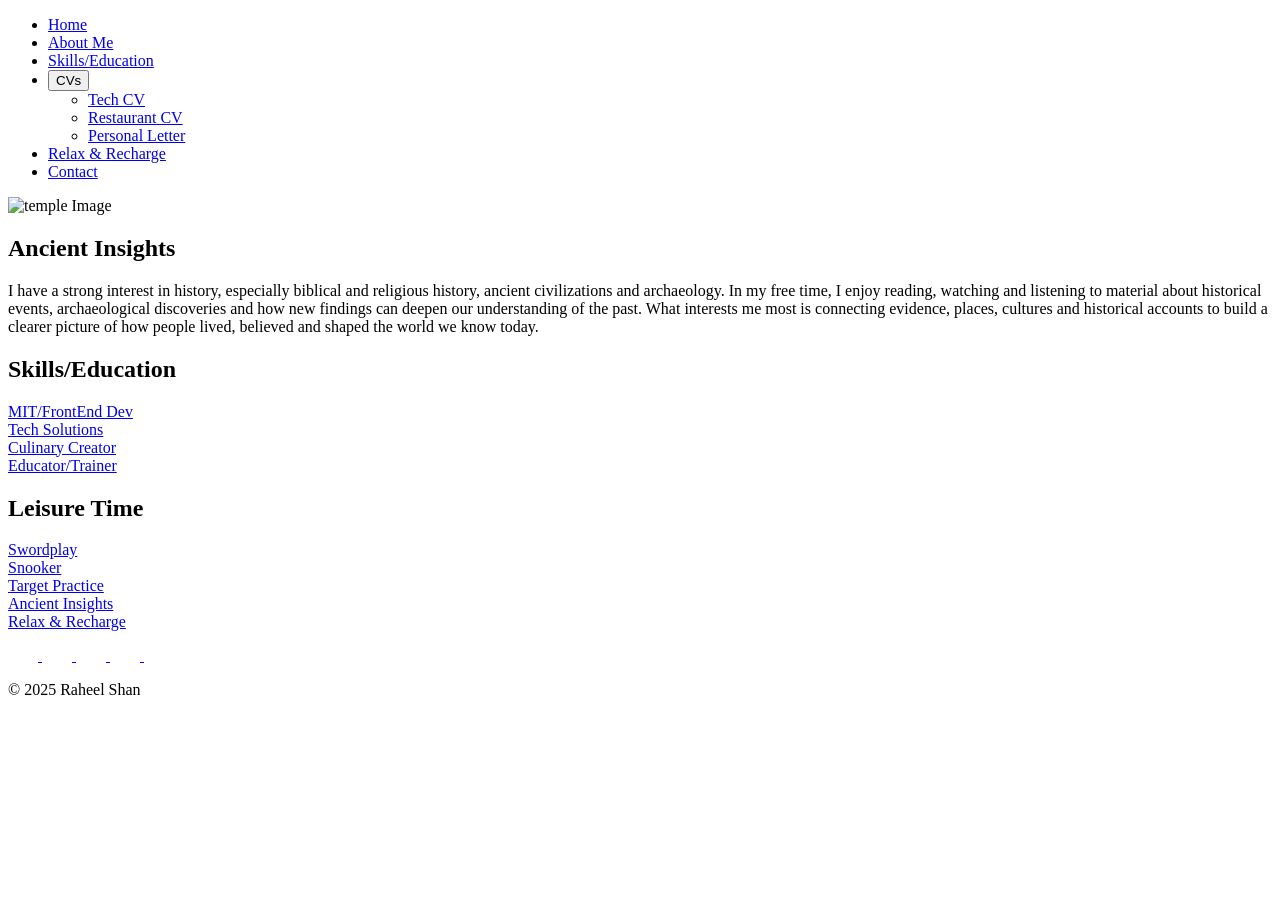
==== arc.html @ eb0130ec "Update arc.html" ====
<!DOCTYPE html>
<html lang="en">
<head>
  <meta charset="UTF-8">
  <meta name="viewport" content="width=device-width, initial-scale=1.0">
  <title>Snooker</title>
  <link rel="icon" type="image/png" sizes="32x32" href="images/fevicon.png">
  <link rel="stylesheet" href="styles.css">
</head>
<body>

  <!-- Navigation Bar -->
  <nav>
        <ul class="nav-links">
            <li><a href="index.html#home">Home</a></li>
            <li><a href="index.html#about">About Me</a></li>
            <li><a href="index.html#skills">Skills/Education</a></li>
            
             <!-- CV Dropdown -->
<li class="dropdown">
    <!-- Use a button instead of a fake link -->
    <button class="dropbtn" aria-haspopup="true" aria-expanded="false">
        CVs
    </button>

    <!-- Dropdown menu -->
    <ul class="dropdown-content" role="menu">
        <li><a href="cv-IT.html" target="_blank" role="menuitem">Tech CV</a></li>
        <li><a href="cv-restaurant.html" target="_blank" role="menuitem">Restaurant CV</a></li>
        <li><a href="pl.html" target="_blank" role="menuitem">Personal Letter</a></li>
    </ul>
</li>

            <li><a href="index.html#hobbies">Relax & Recharge</a></li>
            <li><a href="index.html#footer">Contact</a></li>
        </ul>
    </nav>

  <!-- About Section -->
  <section class="about">
    <div class="about-container">
        <div class="profile-mask">
      <img src="images/history.jpg" alt="temple Image" class="profile-image">
      </div>
      <div class="about-text">
        <h2>Ancient Insights</h2>
        <p>
         I have a strong interest in history, especially biblical and religious history, ancient civilizations and archaeology.

In my free time, I enjoy reading, watching and listening to material about historical events, archaeological discoveries and how new findings can deepen our understanding of the past.

What interests me most is connecting evidence, places, cultures and historical accounts to build a clearer picture of how people lived, believed and shaped the world we know today.
        </p>
      </div>
    </div>
  </section>

   <!-- Skills Section -->
    <section id="skills" class="cards-section">
        <h2>Skills/Education</h2>
        <div class="card-container">
            <div class="card-wrapper">
                <a href="mit.html" >
                    <div class="card" style="background-image: url('images/MIT.jpg');"></div>
                    <div class="card-name">MIT/FrontEnd Dev</div>
                </a>
            </div>
            <div class="card-wrapper">
                <a href="tech.html">
                    <div class="card" style="background-image: url('images/hardware-software.jpg');"></div>
                    <div class="card-name">Tech Solutions</div>
                </a>
            </div>
            <div class="card-wrapper">
                <a href="kitchen.html">
                    <div class="card" style="background-image: url('images/kitchen.jpg');"></div>
                    <div class="card-name">Culinary Creator</div>
                </a>
            </div>
            <div class="card-wrapper">
                <a href="trainer.html">
                    <div class="card" style="background-image: url('images/math.jpg');"></div>
                    <div class="card-name">Educator/Trainer</div>
                </a>
            </div>
        </div>
    </section>

    <!-- Hobbies Section -->
    <section id="hobbies" class="cards-section">
        <h2>Leisure Time</h2>
        <div class="card-container">
            <div class="card-wrapper">
                <a href="swords.html">
                    <div class="card" style="background-image: url('images/swords.jpg');"></div>
                    <div class="card-name">Swordplay</div>
                </a>
            </div>
            <div class="card-wrapper">
                <a href="snooker.html">
                    <div class="card" style="background-image: url('images/snooker.jpg');"></div>
                    <div class="card-name">Snooker</div>
                </a>
            </div>
            <div class="card-wrapper">
                <a href="guns.html">
                    <div class="card" style="background-image: url('images/guns.jpg');"></div>
                    <div class="card-name">Target Practice</div>
                </a>
            </div>
            <div class="card-wrapper">
                <a href="arc.html">
                    <div class="card" style="background-image: url('images/arc.jpg');"></div>
                    <div class="card-name">Ancient Insights</div>
                </a>
            </div>
            <div class="card-wrapper">
                <a href="chill.html">
                    <div class="card" style="background-image: url('images/chill.jpg');"></div>
                    <div class="card-name">Relax & Recharge</div>
                </a>
            </div>
        </div>
    </section>

    <!-- Footer --> 
     
    <footer id="footer"> <div class="socials"> 
    
    <!-- Instagram --> 
     
    <a href="https://www.instagram.com/" aria-label="Instagram" target="_blank"> 
        <svg xmlns="http://www.w3.org/2000/svg" width="30" height="30" fill="white" viewBox="0 0 24 24"> 
            <path d="M12 2.163c3.204 0 3.584.012 4.85.07 1.366.062 2.633.35 3.608 1.325.975.975 1.262 2.242 1.324 3.608.058 1.266.069 1.646.069 4.85s-.012 3.584-.07 4.85c-.062 1.366-.35 2.633-1.324 3.608-.975.975-2.242 1.262-3.608 1.324-1.266.058-1.646.069-4.85.069s-3.584-.012-4.85-.07c-1.366-.062-2.633-.35-3.608-1.324-.975-.975-1.262-2.242-1.324-3.608C2.175 15.747 2.163 15.367 2.163 12s.012-3.584.07-4.85c.062-1.366.35-2.633 1.324-3.608.975-.975 2.242-1.262 3.608-1.324C8.416 2.175 8.796 2.163 12 2.163M12 0C8.741 0 8.332.014 7.052.072 5.775.13 4.638.428 3.678 1.388 2.718 2.347 2.42 3.484 2.362 4.761.014 8.332 0 8.741 0 12s.014 3.668.072 4.948c.058 1.277.356 2.414 1.316 3.373.96.96 2.097 1.258 3.373 1.316C8.332 23.986 8.741 24 12 24s3.668-.014 4.948-.072c1.277-.058 2.414-.356 3.373-1.316.96-.96 1.258-2.097 1.316-3.373.058-1.28.072-1.689.072-4.948s-.014-3.668-.072-4.948c-.058-1.277-.356-2.414-1.316-3.373C19.362.428 18.225.13 16.948.072 15.668.014 15.259 0 12 0zm0 5.838A6.162 6.162 0 0 0 5.838 12 6.162 6.162 0 0 0 12 18.162 6.162 6.162 0 0 0 18.162 12 6.162 6.162 0 0 0 12 5.838zm0 10.162A3.999 3.999 0 1 1 16 12a3.999 3.999 0 0 1-4 4zm6.406-11.845a1.44 1.44 0 1 1-2.88 0 1.44 1.44 0 0 1 2.88 0z"/> 
        </svg> 
    </a> 
    
    <!-- Facebook --> 
    
    <a href="https://www.facebook.com/" aria-label="Facebook" target="_blank"> 
        <svg xmlns="http://www.w3.org/2000/svg" width="30" height="30" fill="white" viewBox="0 0 24 24"> 
            <path d="M22.675 0H1.325C.593 0 0 .593 0 1.325v21.351C0 23.407.593 24 1.325 24h11.494v-9.294H9.691V11.01h3.128V8.309c0-3.1 1.894-4.788 4.659-4.788 1.325 0 2.463.099 2.794.143v3.24l-1.918.001c-1.504 0-1.796.715-1.796 1.763v2.312h3.587l-.467 3.696h-3.12V24h6.116C23.407 24 24 23.407 24 22.676V1.325C24 .593 23.407 0 22.675 0z"/> 
        </svg> 
    </a> 
    
    <!-- LinkedIn --> 
     
    <a href="https://www.linkedin.com/" aria-label="LinkedIn" target="_blank"> 
        <svg xmlns="http://www.w3.org/2000/svg" width="30" height="30" fill="white" viewBox="0 0 24 24"> 
            <path d="M20.447 20.452h-3.554v-5.569c0-1.328-.027-3.037-1.85-3.037-1.853 0-2.136 1.445-2.136 2.939v5.667H9.354V9h3.414v1.561h.049c.476-.9 1.637-1.85 3.368-1.85 3.599 0 4.266 2.37 4.266 5.455v6.286zM5.337 7.433a2.062 2.062 0 1 1 0-4.125 2.062 2.062 0 0 1 0 4.125zM7.119 20.452H3.554V9h3.565v11.452zM22.225 0H1.771C.792 0 0 .771 0 1.771v20.457C0 23.229.792 24 1.771 24h20.451C23.2 24 24 23.229 24 22.229V1.771C24 .771 23.2 0 22.225 0z"/> 
        </svg> 
    </a> 
    
    <!-- GitHub --> 
     
    <a href="https://github.com/" aria-label="GitHub" target="_blank"> 
        <svg xmlns="http://www.w3.org/2000/svg" width="30" height="30" fill="white" viewBox="0 0 24 24"> 
            <path d="M12 .297c-6.63 0-12 5.373-12 12 0 5.303 3.438 9.8 8.205 11.387.6.113.82-.258.82-.577 0-.285-.01-1.04-.015-2.04-3.338.724-4.042-1.416-4.042-1.416-.546-1.387-1.333-1.756-1.333-1.756-1.09-.744.084-.729.084-.729 1.205.084 1.84 1.234 1.84 1.234 1.07 1.835 2.807 1.305 3.495.998.108-.775.418-1.305.76-1.605-2.665-.3-5.467-1.334-5.467-5.932 0-1.31.465-2.381 1.235-3.221-.135-.303-.54-1.523.105-3.176 0 0 1.005-.322 3.3 1.23.96-.267 1.98-.399 3-.405 1.02.006 2.04.138 3 .405 2.28-1.552 3.285-1.23 3.285-1.23.645 1.653.24 2.873.12 3.176.765.84 1.23 1.911 1.23 3.221 0 4.61-2.805 5.625-5.475 5.921.435.372.81 1.096.81 2.212 0 1.596-.015 2.884-.015 3.276 0 .315.21.694.825.576C20.565 22.092 24 17.592 24 12.297c0-6.627-5.373-12-12-12"/> 
        </svg> 
    </a> 
    
    <!-- Twitter --> 
     
    <a href="https://x.com/" aria-label="Twitter" target="_blank"> 
        <svg xmlns="http://www.w3.org/2000/svg" width="30" height="30" fill="white" viewBox="0 0 24 24"> 
            <path d="M24 4.557a9.93 9.93 0 0 1-2.828.775 4.932 4.932 0 0 0 2.165-2.724c-.951.564-2.005.974-3.127 1.195a4.916 4.916 0 0 0-8.384 4.482A13.957 13.957 0 0 1 1.671 3.149a4.917 4.917 0 0 0 1.523 6.574 4.897 4.897 0 0 1-2.229-.616c-.054 2.281 1.581 4.415 3.949 4.89a4.935 4.935 0 0 1-2.224.084 4.918 4.918 0 0 0 4.59 3.417A9.867 9.867 0 0 1 0 19.54a13.94 13.94 0 0 0 7.548 2.212c9.057 0 14.01-7.496 14.01-13.986 0-.213 0-.425-.015-.637A9.936 9.936 0 0 0 24 4.557z"/> 
        </svg> 
    </a> 
</div> <p>&copy; 2025 Raheel Shan</p> 
</footer>


</body>
</html>
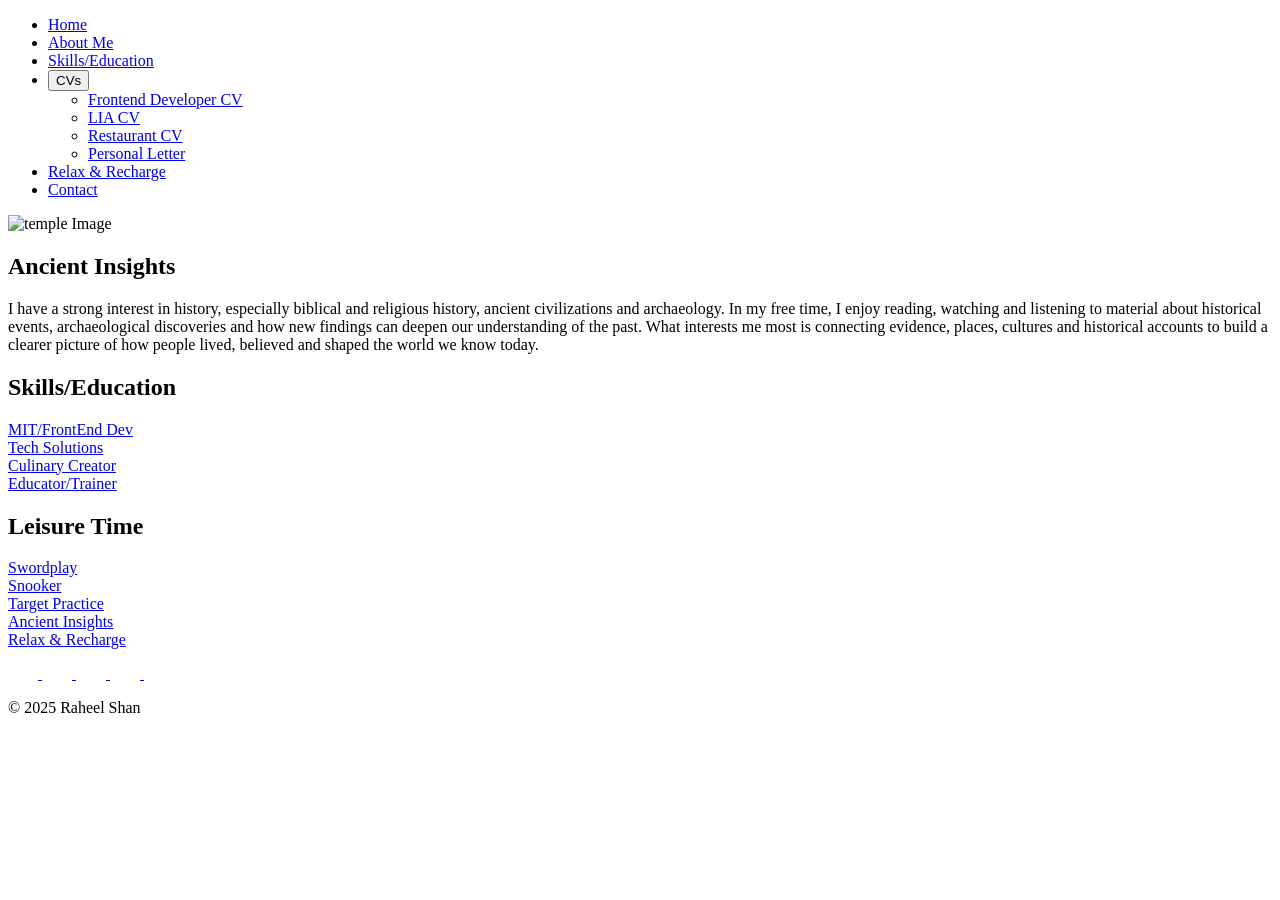
==== commit 4bf7cce3: "Add Junior Frontend Developer CV, keep LIA CV separate Adds cv-frontend.html as a permanent/junior-r" ====
--- a/arc.html
+++ b/arc.html
@@ -25,7 +25,8 @@
 
     <!-- Dropdown menu -->
     <ul class="dropdown-content" role="menu">
-        <li><a href="cv-IT.html" target="_blank" role="menuitem">Tech CV</a></li>
+        <li><a href="cv-frontend.html" target="_blank" role="menuitem">Frontend Developer CV</a></li>
+        <li><a href="cv-IT.html" target="_blank" role="menuitem">LIA CV</a></li>
         <li><a href="cv-restaurant.html" target="_blank" role="menuitem">Restaurant CV</a></li>
         <li><a href="pl.html" target="_blank" role="menuitem">Personal Letter</a></li>
     </ul>
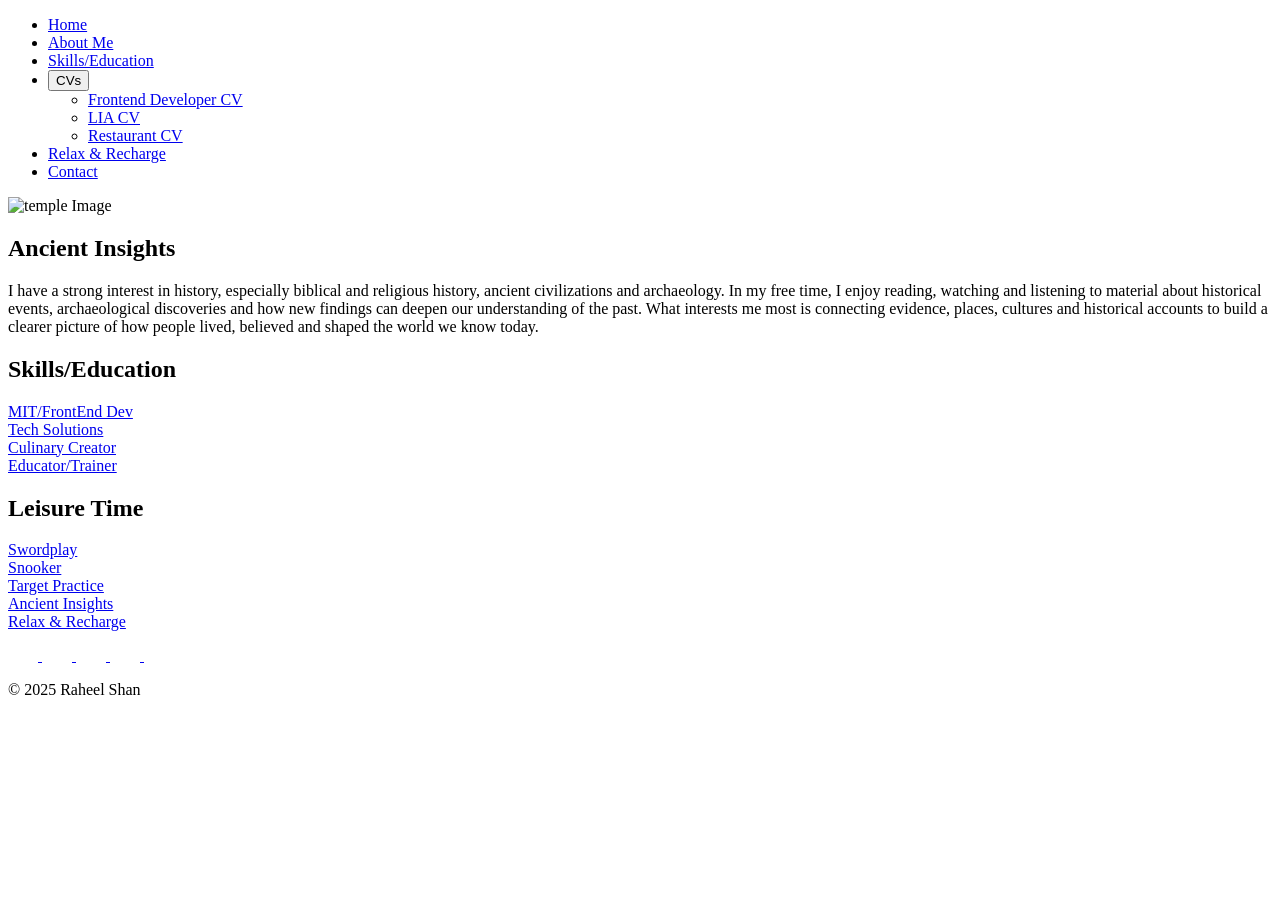
==== commit f278c5cf: "Add PERSONLIGT BREV label to letters, remove standalone letter page Each CV's appended letter now op" ====
--- a/arc.html
+++ b/arc.html
@@ -28,7 +28,6 @@
         <li><a href="cv-frontend.html" target="_blank" role="menuitem">Frontend Developer CV</a></li>
         <li><a href="cv-IT.html" target="_blank" role="menuitem">LIA CV</a></li>
         <li><a href="cv-restaurant.html" target="_blank" role="menuitem">Restaurant CV</a></li>
-        <li><a href="pl.html" target="_blank" role="menuitem">Personal Letter</a></li>
     </ul>
 </li>
 
